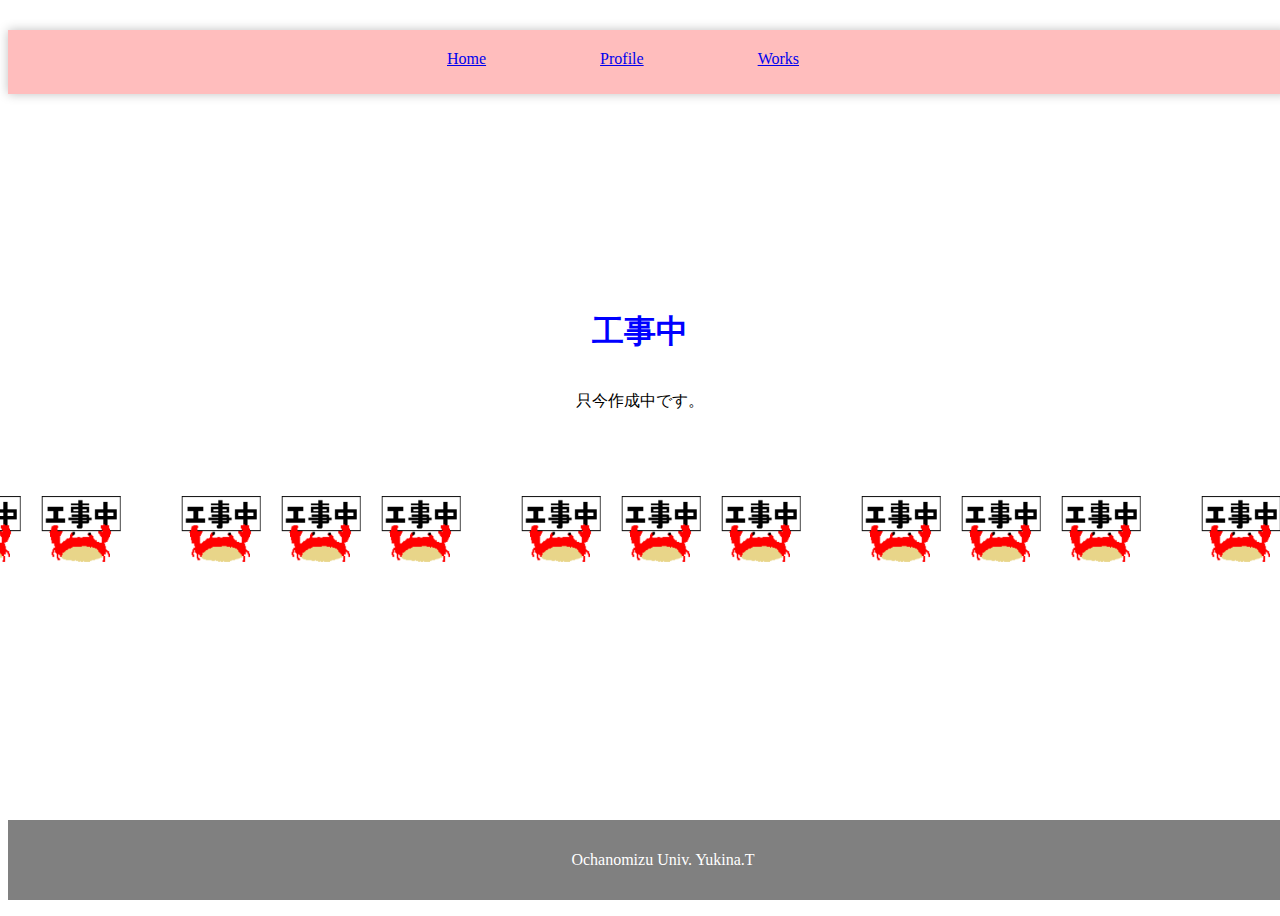
==== index.html @ 2d4dd692 "changed not to use React.(only static page)" ====
<!doctype html>
<html lang="ja">
<head>
    <meta charset="utf-8">
    <title>my Page</title>
</head>
    <style>
        header {
            background-color: #ffbdbd;
            position: absolute;
            top: 30px;
            height: 64px;
            width: 100%;
            text-align: center;
            box-shadow: 0px 0px 10px 0px rgba(0, 0, 0, 0.25);
        }
        header ul {
            overflow:hidden;
            list-style:none;
            margin: 0 auto;
            z-index: 20;
        }
        header ul li {
            display: inline-block;
            padding: 20px 100px 100px 10px;
        }

        body {
            height: 100%;
        }

        footer {
            background-color: gray;
            color: white;
            width: 100%;
            padding: 15px;
            text-align: center;
            position: absolute;
            bottom: 0%;
        }
        
        main {
            display: flex;
            flex-direction: column;
            justify-content: center;
            align-items: center;

            min-height: 100vh;
            height: auto;
        }

        main h1{
            text-align: center;
            color: blue;
        }

        main p{
            text-align: center;
        }

        @keyframes loop {
            from {
            transform: translateX(0%);
            }
            to {
            transform: translateX(-100%);
            }
        }
        .kani-loop {
            margin: 20px;
            display: flex;
            -webkit-box-align: center;
            -ms-flex-align: center;
            align-items: center;
            height: 100px;
            overflow-y: hidden;
            padding: 30px;
        }

        .kani-list {
            display: flex;
            align-items: center;
            animation: loop infinite linear 5s both;
            list-style:none;
            .li {
                min-width: 150px;
                list-style:none;
            }
        }


    </style>

<body>
    <header>
        <ul class="menu">
            <li><a href="index.html">Home</a></li>
            <li><a href="no_page.html">Profile</a></li>
            <li><a href="no_page.html">Works</a></li>
        </ul>
    </header>
    <main>
        <h1>工事中</h1>
        <p>只今作成中です。</p>
        <div class="kani-loop">
            <ul class="kani-list">
                <li><img src="images/under_construction_old.PNG" style="height: 100px; width: 100px;"></img></li>
                <li><img src="images/under_construction_old.PNG" style="height: 100px; width: 100px;"></img></li>
                <li><img src="images/under_construction_old.PNG" style="height: 100px; width: 100px;"></img></li>
            </ul>
            <ul class="kani-list">
                <li><img src="images/under_construction_old.PNG" style="height: 100px; width: 100px;"></img></li>
                <li><img src="images/under_construction_old.PNG" style="height: 100px; width: 100px;"></img></li>
                <li><img src="images/under_construction_old.PNG" style="height: 100px; width: 100px;"></img></li>
            </ul>
            <ul class="kani-list">
                <li><img src="images/under_construction_old.PNG" style="height: 100px; width: 100px;"></img></li>
                <li><img src="images/under_construction_old.PNG" style="height: 100px; width: 100px;"></img></li>
                <li><img src="images/under_construction_old.PNG" style="height: 100px; width: 100px;"></img></li>
            </ul>
            <ul class="kani-list">
                <li><img src="images/under_construction_old.PNG" style="height: 100px; width: 100px;"></img></li>
                <li><img src="images/under_construction_old.PNG" style="height: 100px; width: 100px;"></img></li>
                <li><img src="images/under_construction_old.PNG" style="height: 100px; width: 100px;"></img></li>
            </ul>
            <ul class="kani-list">
                <li><img src="images/under_construction_old.PNG" style="height: 100px; width: 100px;"></img></li>
                <li><img src="images/under_construction_old.PNG" style="height: 100px; width: 100px;"></img></li>
                <li><img src="images/under_construction_old.PNG" style="height: 100px; width: 100px;"></img></li>
            </ul>
        </div>
    </main>
    <footer>
        <p>Ochanomizu Univ. Yukina.T</p>
    </footer>
</body>
</html>
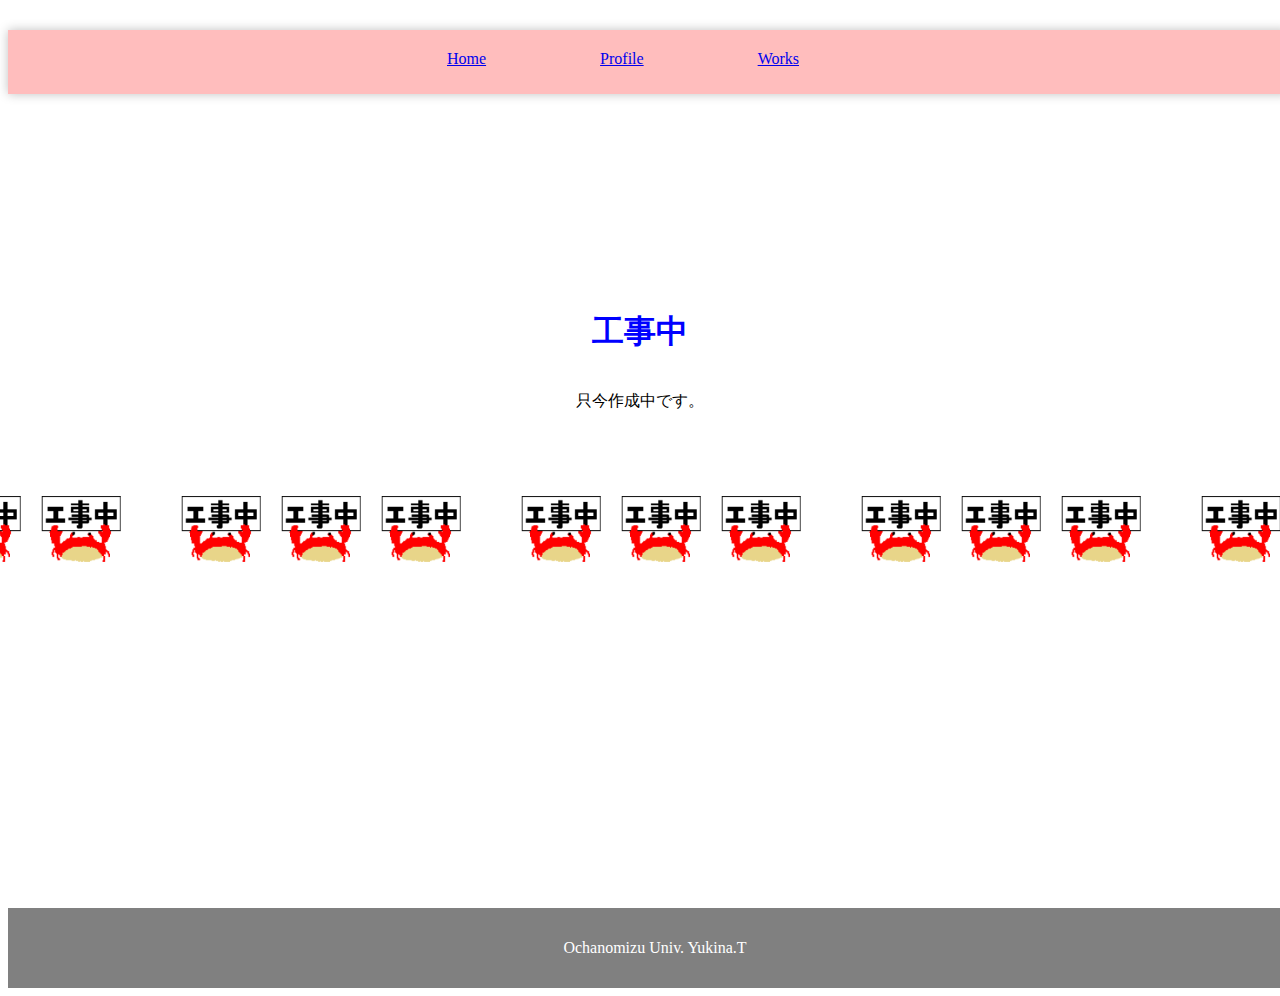
==== commit ef956231: "update index.html" ====
--- a/index.html
+++ b/index.html
@@ -35,7 +35,6 @@
             width: 100%;
             padding: 15px;
             text-align: center;
-            position: absolute;
             bottom: 0%;
         }
         
@@ -44,7 +43,6 @@
             flex-direction: column;
             justify-content: center;
             align-items: center;
-
             min-height: 100vh;
             height: auto;
         }
@@ -95,7 +93,7 @@
     <header>
         <ul class="menu">
             <li><a href="index.html">Home</a></li>
-            <li><a href="no_page.html">Profile</a></li>
+            <li><a href="profile.html">Profile</a></li>
             <li><a href="no_page.html">Works</a></li>
         </ul>
     </header>
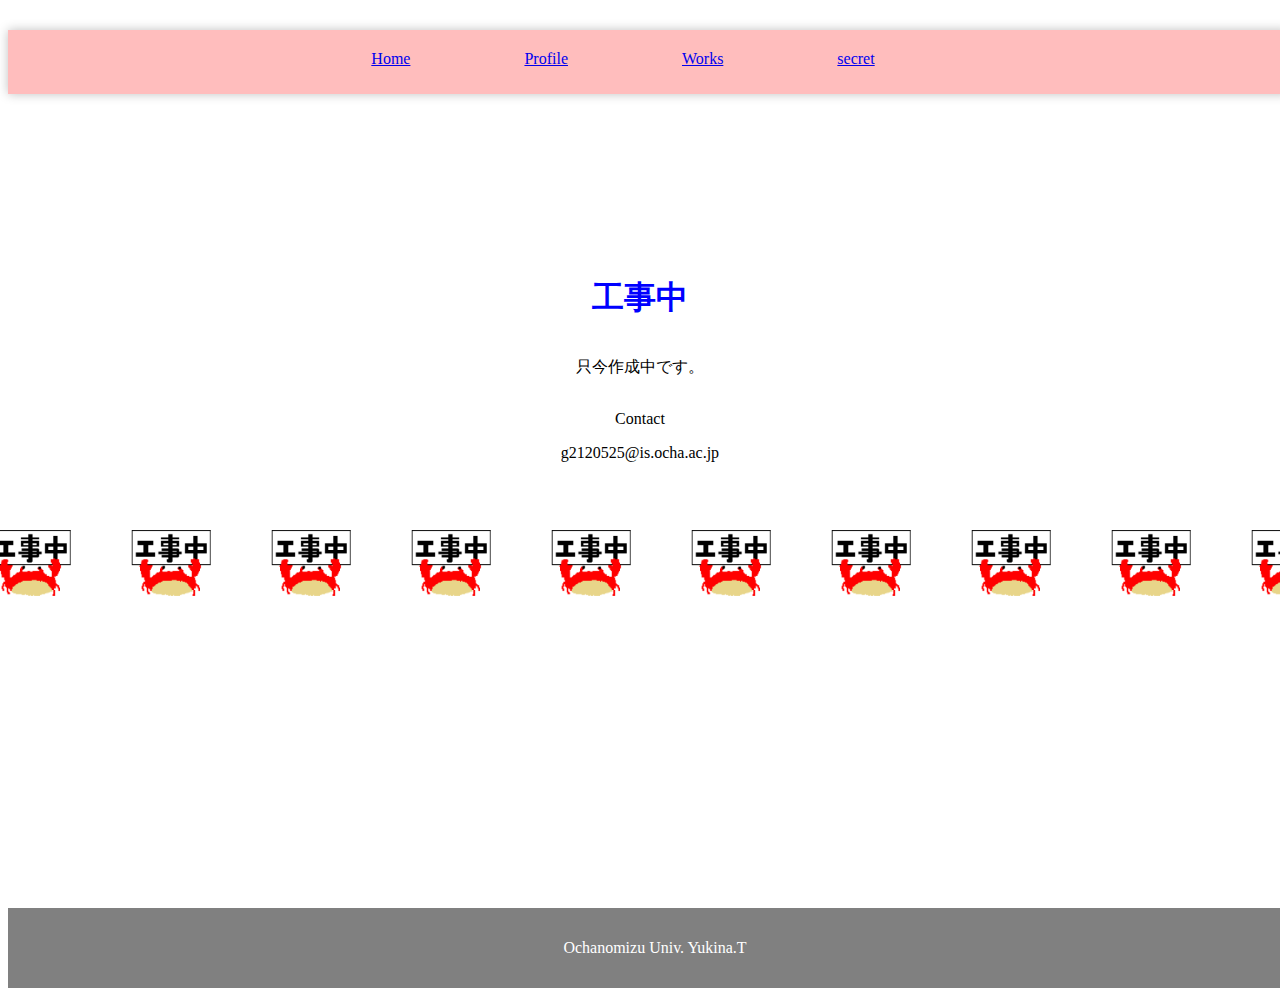
==== commit ff901c97: "add auto" ====
--- a/index.html
+++ b/index.html
@@ -78,7 +78,7 @@
         .kani-list {
             display: flex;
             align-items: center;
-            animation: loop infinite linear 5s both;
+            animation: loop infinite linear 3s both;
             list-style:none;
             .li {
                 min-width: 150px;
@@ -95,35 +95,73 @@
             <li><a href="index.html">Home</a></li>
             <li><a href="profile.html">Profile</a></li>
             <li><a href="no_page.html">Works</a></li>
+            <li><a href="auto/authorized.html">secret</a></li>
         </ul>
     </header>
     <main>
         <h1>工事中</h1>
         <p>只今作成中です。</p>
+        <p>Contact</p>
+        g2120525@is.ocha.ac.jp
         <div class="kani-loop">
             <ul class="kani-list">
-                <li><img src="images/under_construction_old.PNG" style="height: 100px; width: 100px;"></img></li>
-                <li><img src="images/under_construction_old.PNG" style="height: 100px; width: 100px;"></img></li>
                 <li><img src="images/under_construction_old.PNG" style="height: 100px; width: 100px;"></img></li>
             </ul>
             <ul class="kani-list">
                 <li><img src="images/under_construction_old.PNG" style="height: 100px; width: 100px;"></img></li>
-                <li><img src="images/under_construction_old.PNG" style="height: 100px; width: 100px;"></img></li>
+            </ul>
+            <ul class="kani-list">
                 <li><img src="images/under_construction_old.PNG" style="height: 100px; width: 100px;"></img></li>
             </ul>
             <ul class="kani-list">
                 <li><img src="images/under_construction_old.PNG" style="height: 100px; width: 100px;"></img></li>
-                <li><img src="images/under_construction_old.PNG" style="height: 100px; width: 100px;"></img></li>
+            </ul>
+            <ul class="kani-list">
                 <li><img src="images/under_construction_old.PNG" style="height: 100px; width: 100px;"></img></li>
             </ul>
             <ul class="kani-list">
                 <li><img src="images/under_construction_old.PNG" style="height: 100px; width: 100px;"></img></li>
-                <li><img src="images/under_construction_old.PNG" style="height: 100px; width: 100px;"></img></li>
+            </ul>
+            <ul class="kani-list">
                 <li><img src="images/under_construction_old.PNG" style="height: 100px; width: 100px;"></img></li>
             </ul>
             <ul class="kani-list">
                 <li><img src="images/under_construction_old.PNG" style="height: 100px; width: 100px;"></img></li>
+            </ul>
+            <ul class="kani-list">
                 <li><img src="images/under_construction_old.PNG" style="height: 100px; width: 100px;"></img></li>
+            </ul>
+            <ul class="kani-list">
+                <li><img src="images/under_construction_old.PNG" style="height: 100px; width: 100px;"></img></li>
+            </ul>
+            <ul class="kani-list">
+                <li><img src="images/under_construction_old.PNG" style="height: 100px; width: 100px;"></img></li>
+            </ul>
+            <ul class="kani-list">
+                <li><img src="images/under_construction_old.PNG" style="height: 100px; width: 100px;"></img></li>
+            </ul>
+            <ul class="kani-list">
+                <li><img src="images/under_construction_old.PNG" style="height: 100px; width: 100px;"></img></li>
+            </ul>
+            <ul class="kani-list">
+                <li><img src="images/under_construction_old.PNG" style="height: 100px; width: 100px;"></img></li>
+            </ul>
+            <ul class="kani-list">
+                <li><img src="images/under_construction_old.PNG" style="height: 100px; width: 100px;"></img></li>
+            </ul>
+            <ul class="kani-list">
+                <li><img src="images/under_construction_old.PNG" style="height: 100px; width: 100px;"></img></li>
+            </ul>
+            <ul class="kani-list">
+                <li><img src="images/under_construction_old.PNG" style="height: 100px; width: 100px;"></img></li>
+            </ul>
+            <ul class="kani-list">
+                <li><img src="images/under_construction_old.PNG" style="height: 100px; width: 100px;"></img></li>
+            </ul>
+            <ul class="kani-list">
+                <li><img src="images/under_construction_old.PNG" style="height: 100px; width: 100px;"></img></li>
+            </ul>
+            <ul class="kani-list">
                 <li><img src="images/under_construction_old.PNG" style="height: 100px; width: 100px;"></img></li>
             </ul>
         </div>
